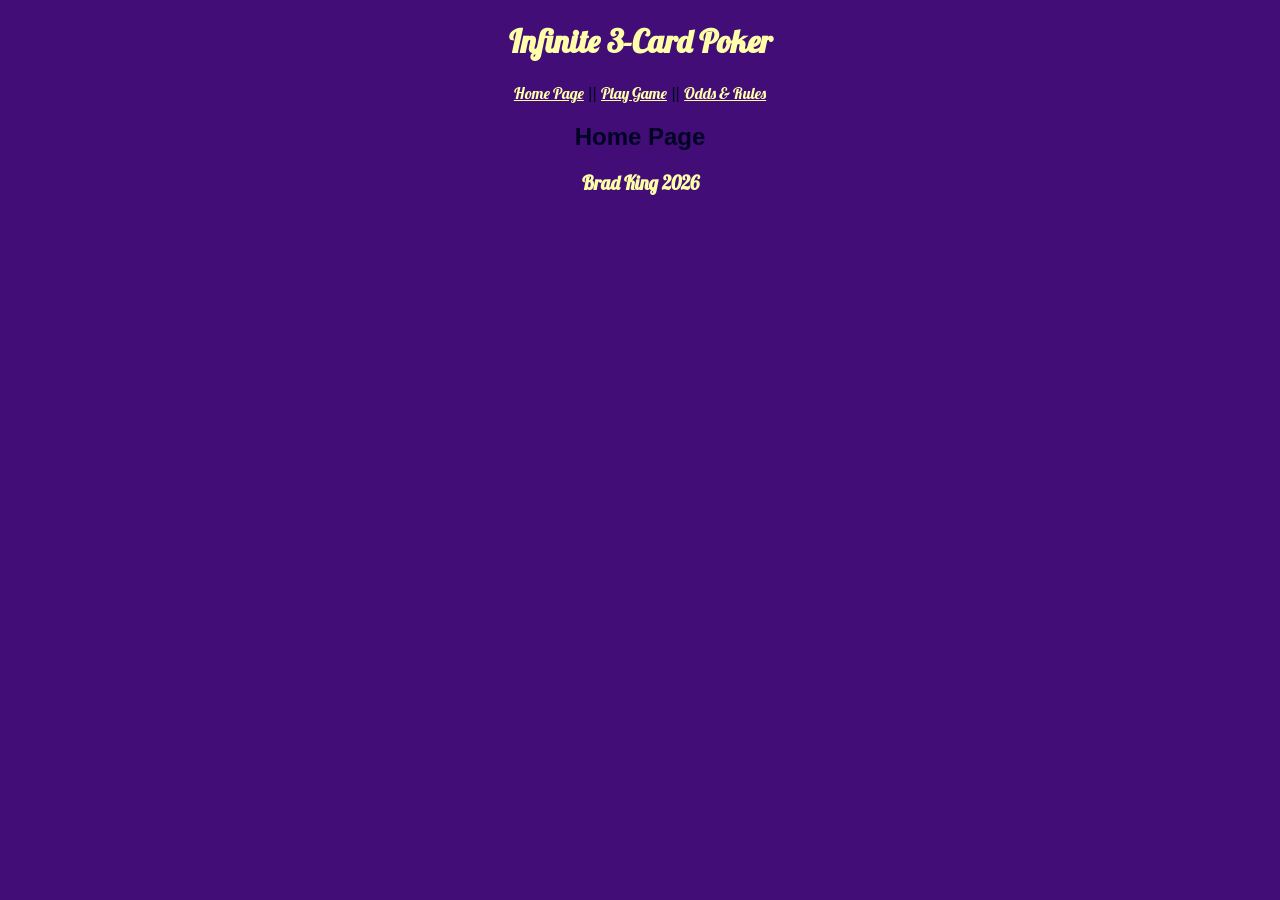
==== I3P/index.html @ cc60639f "set up repo" ====
<!DOCTYPE html>
<html lang="en">
    <head>
        <title>I3P Demo</title>
        <link rel="stylesheet" href="https://fonts.googleapis.com/css?family=Lobster">
        <link href="styles/default.css" rel="stylesheet" type="text/css">
        <script src="https://ajax.googleapis.com/ajax/libs/jquery/3.7.1/jquery.min.js"></script>
        <script src="game.js" type="text/javascript"></script>
    </head>
    <body>
        <header class="centered-text">
            <h1 class="pagehead">Infinite 3-Card Poker</h1>
            <nav>
                <a href="index.html" class="links">Home Page</a>
                ||
                <a href="game.html" class="links">Play Game</a>
                ||
                <a href="rules.html" class="links">Odds & Rules</a>
            </nav>
        </header>
        <main>
            <h2 class="centered-text">Home Page</h2>
        </main>
        <footer class="centered-text">
            <h3 class="pagehead">Brad King 2026</h3>
        </footer>
    </body>
</html>
---- I3P/styles/default.css ----
html {
    background-color: rgb(66, 13, 118);
}

body {
    color: #030425;
    font-family: Arial, Helvetica;
    margin: 0px 0px 0px 0px;
}

table {
    background-color: #c2cbe9;
    border: 2px #042c5a solid;
    margin: 0 auto;
}

select {
    background-color: #c2cbe9;
    border: 2px #042c5a solid;
    margin: 0 auto;
}

input {
    background-color: #c2cbe9;
    border: 2px #042c5a solid;
    margin: 0 auto;
    text-align: right;
}

tbody tr:nth-child(even) td {
    background-color: #FFFFFF;
}

td {
    background-color: #e8eff8;
    border: 1px #042c5a solid;
}

figcaption {
    font-style: italic;
    font-size: 10pt;
}

button {
    background-color: #042c5a;
    color: #fafd4e;
}

.centered-text {
    text-align: center;
}

.left-text {
    text-align: left;
}

.pagehead {
    color: rgb(254, 255, 168);
    font-family: "Lobster";
}

.game_header {
    font-family: "Lobster";
    font-size: 24px;
}

.links {
    font-family: "Lobster";
    color: rgb(254, 255, 168);
}

.grid-container {
    display: grid;
    grid-template-columns: auto;
    justify-content: center;
}

.whitespace {
    padding: 40px;
}

.center_content {
    display: flex;
    align-items: center;
    justify-content: center;
}

#comparator {
    font-size: 64px;
}

#game_main {
    display: grid;
    grid-template-columns: 1fr 1fr 1fr;
}

#game_window {
    /*
    height: 320px;
    width: 100%;
    margin: 30px;
    */
    margin-top: 30px;
    padding: 10px;
    background-color: rgb(192, 129, 255);
    border: 8px black solid;
    display: grid;
    grid-template-columns: 1fr;
    border-radius: 10px;
}

#board {
    display: grid;
    grid-template-columns: 1fr;
    margin: 0;
}

#controls {
    display: grid;
    grid-template-columns: 1fr 1fr;
    margin-top: 10px;
    padding-top: 5px;
    padding-bottom: 5px;
}

#display {
    /* height: 32px; */
    display: grid;
    grid-template-columns: 1fr 1fr 1fr;
    margin-bottom: 10px;
    padding-top: 5px;
    padding-bottom: 5px;
    color:rgb(254, 255, 168);
    background-color: black;
    border-radius: 10px;
    font-family: "Lobster";
    font-size: 20px;
}

#betting_display {
    display: grid;
    grid-template-columns: 1fr 1fr;
    margin-top: 10px;
    margin-bottom: 10px;
    padding-top: 5px;
    padding-bottom: 5px;
    color:rgb(254, 255, 168);
    background-color: black;
    border-radius: 10px;
    font-family: "Lobster";
    font-size: 20px;
}


#ante {
    margin-top: 10px;
}

#pair_plus {
    margin-top: 10px;
}

#ante_label {
    font-family: Lobster;
    margin-right: 10px;
    margin-left: 10px;
}

#pair_plus_label {
    font-family: Lobster;
    margin-right: 10px;
    margin-left: 10px;
}

/*
#play {
    height: 48px;
}

#fold {
    height: 48px;
}
    */

.control_div {
    /*
    display: grid;
    grid-template-columns: 1fr 1fr 1fr;
    */
    display: flex;
    align-items: center;
    justify-content: center;
}

.button {
    background-color: rgb(66, 13, 118);
    border: 1px solid rgb(66, 13, 118);
    color: rgb(254, 255, 168);
    display: flex;
    align-items: center;
    justify-content: center;
    border-radius: 10px;
    margin-top: 5px;
    margin-bottom: 5px;
    width: 60%;
    padding: 10px;
    font-family: "Lobster";
    font-size: 20px;
}

.button:hover {
    background-color: black;
}

.small_button {
    background-color: rgb(66, 13, 118);
    border: 1px solid rgb(66, 13, 118);
    color: rgb(254, 255, 168);
    display: flex;
    align-items: center;
    justify-content: center;
    border-radius: 10px;
    margin-top: 5px;
    margin-bottom: 5px;
    width: 30%;
    font-family: "Lobster";
    font-size: 20px;
}

.small_button:hover {
    background-color: #165aa8;
}

.card_grid {
    display: grid;
    grid-template-columns: 1fr 1fr 1fr;
}

.card {
    margin: 20px;
    height: 60%;
    width: 54px;
    border: 8px white solid;
    font-size: 48px;
    font-family: "Lobster";
    border-radius: 10px;
}

.spade {
    background-color: white;
    color: black;
    border: 10px black solid;
}

.heart {
    background-color: white;
    color: red;
    border: 10px red solid;
}

.club {
    background-color: red;
    color: white;
    border: 10px white solid;
}

.diamond {
    background-color: black;
    color: white;
    border: 10px white solid;
}

.flipped_card {
    margin: 20px;
    height: 60%;
    width: 54px;
    border: 10px rgb(254, 255, 168) solid;
    background-color: rgb(44, 1, 87);
    color: rgba(0, 0, 0, 0);
}

.disabled {
    background-color: rgb(192, 129, 255);
    color: rgb(66, 13, 118);
}

.disabled:hover {
    background-color: rgb(192, 129, 255);
    color: rgb(66, 13, 118);
}

.green_text {
    color: lime;
}

.red_text {
    color: red;
}

.yellow_text {
    color: rgb(254, 255, 168);
}
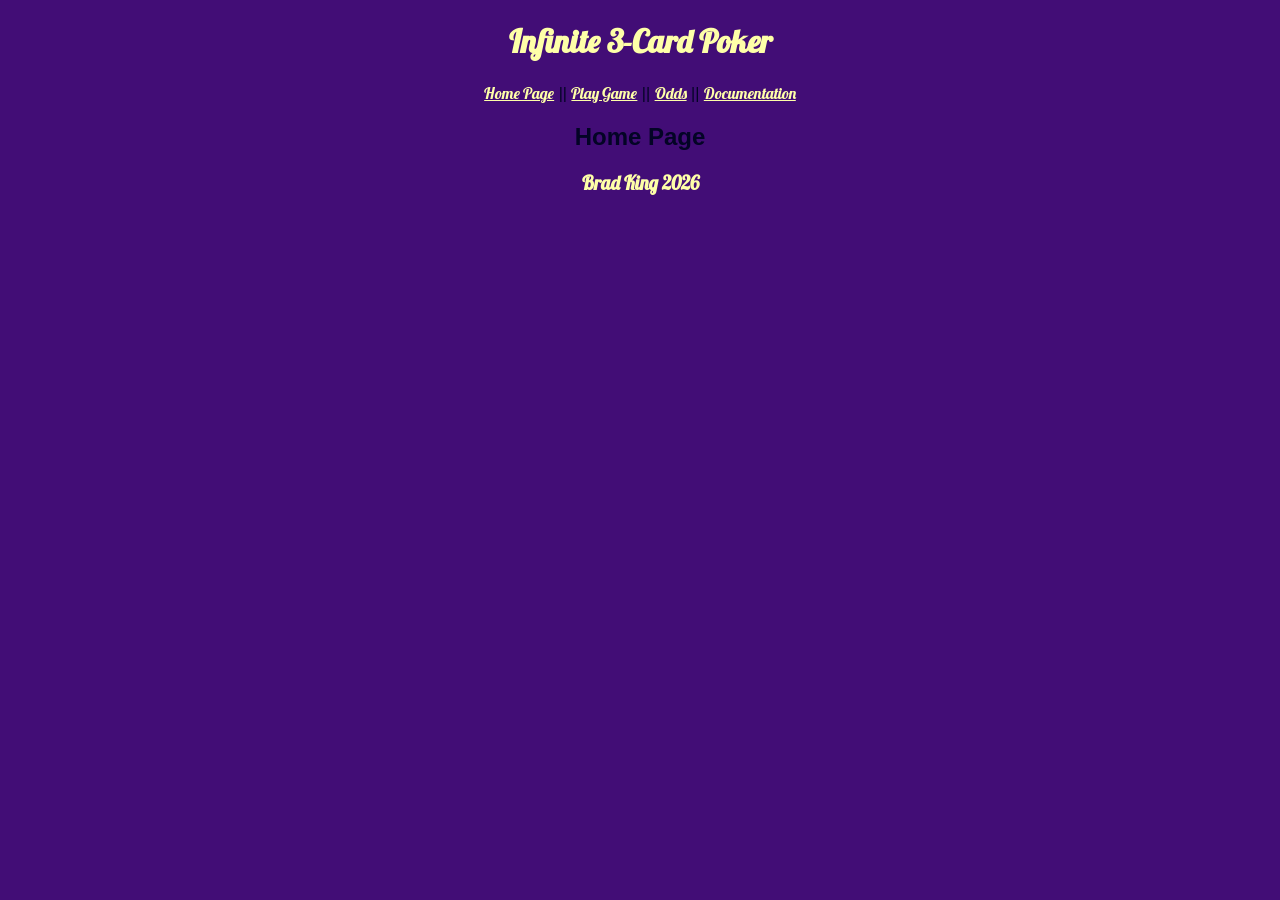
==== commit ed4b24f9: "fix index nav" ====
--- a/I3P/index.html
+++ b/I3P/index.html
@@ -15,7 +15,9 @@
                 ||
                 <a href="game.html" class="links">Play Game</a>
                 ||
-                <a href="rules.html" class="links">Odds & Rules</a>
+                <a href="odds.html" class="links">Odds</a>
+                ||
+                <a href="doc.html" class="links">Documentation</a>
             </nav>
         </header>
         <main>
--- a/I3P/styles/default.css
+++ b/I3P/styles/default.css
@@ -299,4 +299,16 @@
 
 .yellow_text {
     color: rgb(254, 255, 168);
+}
+
+.winner {
+    background-color: lime;
+    color: black;
+    border-radius: 10px;
+}
+
+.loser {
+    background-color: red;
+    color: white;
+    border-radius: 10px;
 }
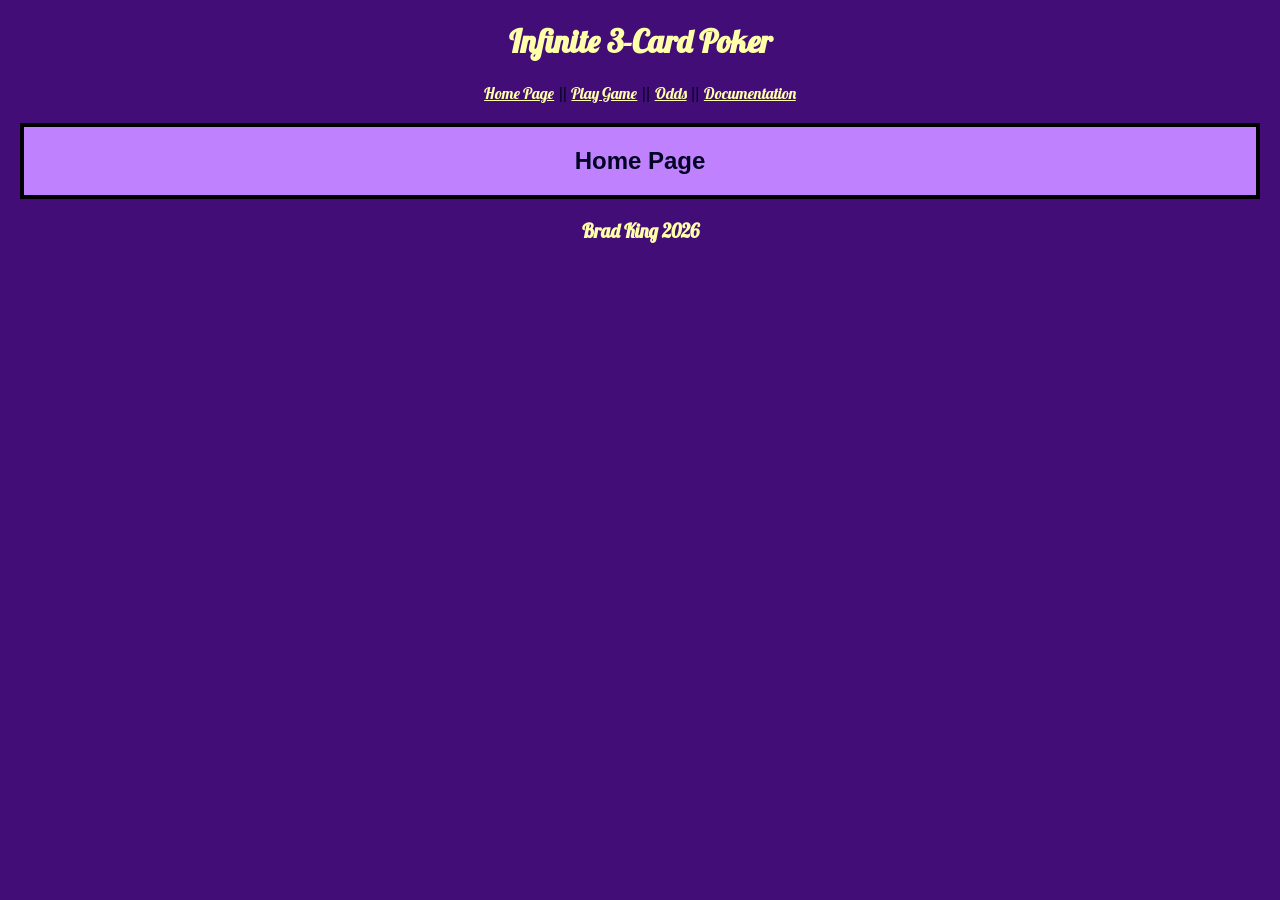
==== commit 6258ef95: "added odds table and css changes" ====
--- a/I3P/index.html
+++ b/I3P/index.html
@@ -4,6 +4,7 @@
         <title>I3P Demo</title>
         <link rel="stylesheet" href="https://fonts.googleapis.com/css?family=Lobster">
         <link href="styles/default.css" rel="stylesheet" type="text/css">
+        <link href="styles/game.css" rel="stylesheet" type="text/css">
         <script src="https://ajax.googleapis.com/ajax/libs/jquery/3.7.1/jquery.min.js"></script>
         <script src="game.js" type="text/javascript"></script>
     </head>
--- a/I3P/styles/default.css
+++ b/I3P/styles/default.css
@@ -8,23 +8,15 @@
     margin: 0px 0px 0px 0px;
 }
 
-table {
-    background-color: #c2cbe9;
-    border: 2px #042c5a solid;
-    margin: 0 auto;
+main {
+    background-color: rgb(192, 129, 255);
+    border: 4px solid black;
+    margin: 20px;
 }
 
-select {
-    background-color: #c2cbe9;
-    border: 2px #042c5a solid;
+table {
+    background-color: rgb(192, 129, 255);
     margin: 0 auto;
-}
-
-input {
-    background-color: #c2cbe9;
-    border: 2px #042c5a solid;
-    margin: 0 auto;
-    text-align: right;
 }
 
 tbody tr:nth-child(even) td {
@@ -32,18 +24,8 @@
 }
 
 td {
-    background-color: #e8eff8;
+    background-color: rgb(226, 203, 250);
     border: 1px #042c5a solid;
-}
-
-figcaption {
-    font-style: italic;
-    font-size: 10pt;
-}
-
-button {
-    background-color: #042c5a;
-    color: #fafd4e;
 }
 
 .centered-text {
@@ -59,14 +41,13 @@
     font-family: "Lobster";
 }
 
-.game_header {
-    font-family: "Lobster";
-    font-size: 24px;
-}
-
 .links {
     font-family: "Lobster";
     color: rgb(254, 255, 168);
+}
+
+.links:hover {
+    color: white;
 }
 
 .grid-container {
@@ -85,210 +66,6 @@
     justify-content: center;
 }
 
-#comparator {
-    font-size: 64px;
-}
-
-#game_main {
-    display: grid;
-    grid-template-columns: 1fr 1fr 1fr;
-}
-
-#game_window {
-    /*
-    height: 320px;
-    width: 100%;
-    margin: 30px;
-    */
-    margin-top: 30px;
-    padding: 10px;
-    background-color: rgb(192, 129, 255);
-    border: 8px black solid;
-    display: grid;
-    grid-template-columns: 1fr;
-    border-radius: 10px;
-}
-
-#board {
-    display: grid;
-    grid-template-columns: 1fr;
-    margin: 0;
-}
-
-#controls {
-    display: grid;
-    grid-template-columns: 1fr 1fr;
-    margin-top: 10px;
-    padding-top: 5px;
-    padding-bottom: 5px;
-}
-
-#display {
-    /* height: 32px; */
-    display: grid;
-    grid-template-columns: 1fr 1fr 1fr;
-    margin-bottom: 10px;
-    padding-top: 5px;
-    padding-bottom: 5px;
-    color:rgb(254, 255, 168);
-    background-color: black;
-    border-radius: 10px;
-    font-family: "Lobster";
-    font-size: 20px;
-}
-
-#betting_display {
-    display: grid;
-    grid-template-columns: 1fr 1fr;
-    margin-top: 10px;
-    margin-bottom: 10px;
-    padding-top: 5px;
-    padding-bottom: 5px;
-    color:rgb(254, 255, 168);
-    background-color: black;
-    border-radius: 10px;
-    font-family: "Lobster";
-    font-size: 20px;
-}
-
-
-#ante {
-    margin-top: 10px;
-}
-
-#pair_plus {
-    margin-top: 10px;
-}
-
-#ante_label {
-    font-family: Lobster;
-    margin-right: 10px;
-    margin-left: 10px;
-}
-
-#pair_plus_label {
-    font-family: Lobster;
-    margin-right: 10px;
-    margin-left: 10px;
-}
-
-/*
-#play {
-    height: 48px;
-}
-
-#fold {
-    height: 48px;
-}
-    */
-
-.control_div {
-    /*
-    display: grid;
-    grid-template-columns: 1fr 1fr 1fr;
-    */
-    display: flex;
-    align-items: center;
-    justify-content: center;
-}
-
-.button {
-    background-color: rgb(66, 13, 118);
-    border: 1px solid rgb(66, 13, 118);
-    color: rgb(254, 255, 168);
-    display: flex;
-    align-items: center;
-    justify-content: center;
-    border-radius: 10px;
-    margin-top: 5px;
-    margin-bottom: 5px;
-    width: 60%;
-    padding: 10px;
-    font-family: "Lobster";
-    font-size: 20px;
-}
-
-.button:hover {
-    background-color: black;
-}
-
-.small_button {
-    background-color: rgb(66, 13, 118);
-    border: 1px solid rgb(66, 13, 118);
-    color: rgb(254, 255, 168);
-    display: flex;
-    align-items: center;
-    justify-content: center;
-    border-radius: 10px;
-    margin-top: 5px;
-    margin-bottom: 5px;
-    width: 30%;
-    font-family: "Lobster";
-    font-size: 20px;
-}
-
-.small_button:hover {
-    background-color: #165aa8;
-}
-
-.card_grid {
-    display: grid;
-    grid-template-columns: 1fr 1fr 1fr;
-}
-
-.card {
-    margin: 20px;
-    height: 60%;
-    width: 54px;
-    border: 8px white solid;
-    font-size: 48px;
-    font-family: "Lobster";
-    border-radius: 10px;
-}
-
-.spade {
-    background-color: white;
-    color: black;
-    border: 10px black solid;
-}
-
-.heart {
-    background-color: white;
-    color: red;
-    border: 10px red solid;
-}
-
-.club {
-    background-color: red;
-    color: white;
-    border: 10px white solid;
-}
-
-.diamond {
-    background-color: black;
-    color: white;
-    border: 10px white solid;
-}
-
-.flipped_card {
-    margin: 20px;
-    height: 60%;
-    width: 54px;
-    border: 10px rgb(254, 255, 168) solid;
-    background-color: rgb(44, 1, 87);
-    color: rgba(0, 0, 0, 0);
-}
-
-.disabled {
-    background-color: rgb(192, 129, 255);
-    color: rgb(66, 13, 118);
-}
-
-.disabled:hover {
-    background-color: rgb(192, 129, 255);
-    color: rgb(66, 13, 118);
-}
-
 .green_text {
     color: lime;
 }
@@ -301,14 +78,7 @@
     color: rgb(254, 255, 168);
 }
 
-.winner {
-    background-color: lime;
-    color: black;
-    border-radius: 10px;
-}
-
-.loser {
-    background-color: red;
-    color: white;
-    border-radius: 10px;
+#version {
+    font-family: "Lobster";
+    padding: 3px;
 }
--- a/I3P/styles/game.css
+++ b/I3P/styles/game.css
@@ -0,0 +1,331 @@
+html {
+    background-color: rgb(66, 13, 118);
+}
+
+body {
+    color: #030425;
+    font-family: Arial, Helvetica;
+    margin: 0px 0px 0px 0px;
+}
+
+td {
+    text-align: center;
+    font-weight: bold;
+}
+
+.centered-text {
+    text-align: center;
+}
+
+.left-text {
+    text-align: left;
+}
+
+.pagehead {
+    color: rgb(254, 255, 168);
+    font-family: "Lobster";
+}
+
+.game_header {
+    font-family: "Lobster";
+    font-size: 24px;
+    border-radius: 10px;
+    background-color: black;
+    color: rgb(254, 255, 168);
+}
+
+.links {
+    font-family: "Lobster";
+    color: rgb(254, 255, 168);
+}
+
+.grid-container {
+    display: grid;
+    grid-template-columns: auto;
+    justify-content: center;
+}
+
+.whitespace {
+    padding: 40px;
+}
+
+.center_content {
+    display: flex;
+    align-items: center;
+    justify-content: center;
+}
+
+#comparator {
+    font-size: 64px;
+}
+
+#game_main {
+    display: grid;
+    grid-template-columns: 1fr 1fr 1fr;
+}
+
+#game_window {
+    /*
+    height: 320px;
+    width: 100%;
+    margin: 30px;
+    */
+    margin-top: 30px;
+    padding: 10px;
+    background-color: rgb(192, 129, 255);
+    border: 8px black solid;
+    display: grid;
+    grid-template-columns: 1fr;
+    border-radius: 10px;
+}
+
+#board {
+    display: grid;
+    grid-template-columns: 1fr;
+    margin: 0;
+}
+
+#controls {
+    display: grid;
+    grid-template-columns: 1fr 1fr;
+    margin-top: 10px;
+    padding-top: 5px;
+    padding-bottom: 5px;
+}
+
+#display {
+    /* height: 32px; */
+    display: grid;
+    grid-template-columns: 1fr 1fr 1fr;
+    margin-bottom: 10px;
+    padding-top: 5px;
+    padding-bottom: 5px;
+    color:rgb(254, 255, 168);
+    background-color: black;
+    border-radius: 10px;
+    font-family: "Lobster";
+    font-size: 20px;
+}
+
+#betting_display {
+    display: grid;
+    grid-template-columns: 1fr 1fr;
+    margin-top: 10px;
+    margin-bottom: 10px;
+    padding-top: 5px;
+    padding-bottom: 5px;
+    color:rgb(254, 255, 168);
+    background-color: black;
+    border-radius: 10px;
+    font-family: "Lobster";
+    font-size: 20px;
+}
+
+
+#ante {
+    margin-top: 10px;
+}
+
+#pair_plus {
+    margin-top: 10px;
+}
+
+#ante_label {
+    font-family: Lobster;
+    margin-right: 10px;
+    margin-left: 10px;
+    user-select: none;
+}
+
+#pair_plus_label {
+    font-family: Lobster;
+    margin-right: 10px;
+    margin-left: 10px;
+    user-select: none;
+}
+
+/*
+#play {
+    height: 48px;
+}
+
+#fold {
+    height: 48px;
+}
+    */
+
+.control_div {
+    /*
+    display: grid;
+    grid-template-columns: 1fr 1fr 1fr;
+    */
+    display: flex;
+    align-items: center;
+    justify-content: center;
+}
+
+.button {
+    background-color: rgb(66, 13, 118);
+    border: 1px solid rgb(66, 13, 118);
+    color: rgb(254, 255, 168);
+    display: flex;
+    align-items: center;
+    justify-content: center;
+    border-radius: 10px;
+    margin-top: 5px;
+    margin-bottom: 5px;
+    width: 60%;
+    padding: 10px;
+    font-family: "Lobster";
+    font-size: 20px;
+    user-select: none;
+}
+
+.button:hover {
+    background-color: black;
+}
+
+.small_button {
+    background-color: rgb(66, 13, 118);
+    border: 1px solid rgb(66, 13, 118);
+    color: rgb(254, 255, 168);
+    display: flex;
+    align-items: center;
+    justify-content: center;
+    border-radius: 10px;
+    margin-top: 5px;
+    margin-bottom: 5px;
+    width: 30%;
+    font-family: "Lobster";
+    font-size: 20px;
+    user-select: none;
+}
+
+.small_button:hover {
+    background-color: black;
+}
+
+.card_grid {
+    display: grid;
+    grid-template-columns: 1fr 1fr 1fr;
+}
+
+.card {
+    margin: 20px;
+    height: 60%;
+    width: 54px;
+    border: 10px white solid;
+    font-size: 48px;
+    font-family: "Lobster";
+    border-radius: 10px;
+    user-select: none;
+}
+
+.spade {
+    background-color: white;
+    color: black;
+    border: 10px black solid;
+}
+
+.heart {
+    background-color: white;
+    color: red;
+    border: 10px red solid;
+}
+
+.club {
+    background-color: red;
+    color: white;
+    border: 10px white solid;
+}
+
+.diamond {
+    background-color: black;
+    color: white;
+    border: 10px white solid;
+}
+
+.small_card {
+    margin: 5px;
+    padding: 5px;
+    height: 60%;
+    width: 32px;
+    border: 10px white solid;
+    font-size: 32px;
+    font-family: "Lobster";
+    border-radius: 10px;
+    user-select: none;
+    border: 6px;
+}
+
+.small_spade {
+    background-color: white;
+    color: black;
+    border: 6px black solid;
+}
+
+.small_heart {
+    background-color: white;
+    color: red;
+    border: 6px red solid;
+}
+
+.small_club {
+    background-color: red;
+    color: white;
+    border: 6px white solid;
+}
+
+.small_diamond {
+    background-color: black;
+    color: white;
+    border: 6px white solid;
+}
+
+.flipped_card {
+    margin: 20px;
+    height: 60%;
+    width: 54px;
+    border: 10px rgb(254, 255, 168) solid;
+    background-color: rgb(44, 1, 87);
+    color: rgba(0, 0, 0, 0);
+}
+
+.disabled {
+    background-color: rgb(192, 129, 255);
+    color: rgb(66, 13, 118);
+}
+
+.disabled:hover {
+    background-color: rgb(192, 129, 255);
+    color: rgb(66, 13, 118);
+}
+
+.green_text {
+    color: lime;
+}
+
+.red_text {
+    color: red;
+}
+
+.yellow_text {
+    color: rgb(254, 255, 168);
+}
+
+.winner {
+    background-color: lime;
+    color: black;
+    border-radius: 10px;
+}
+
+.loser {
+    background-color: red;
+    color: white;
+    border-radius: 10px;
+}
+
+#version {
+    font-family: "Lobster";
+    padding: 3px;
+}
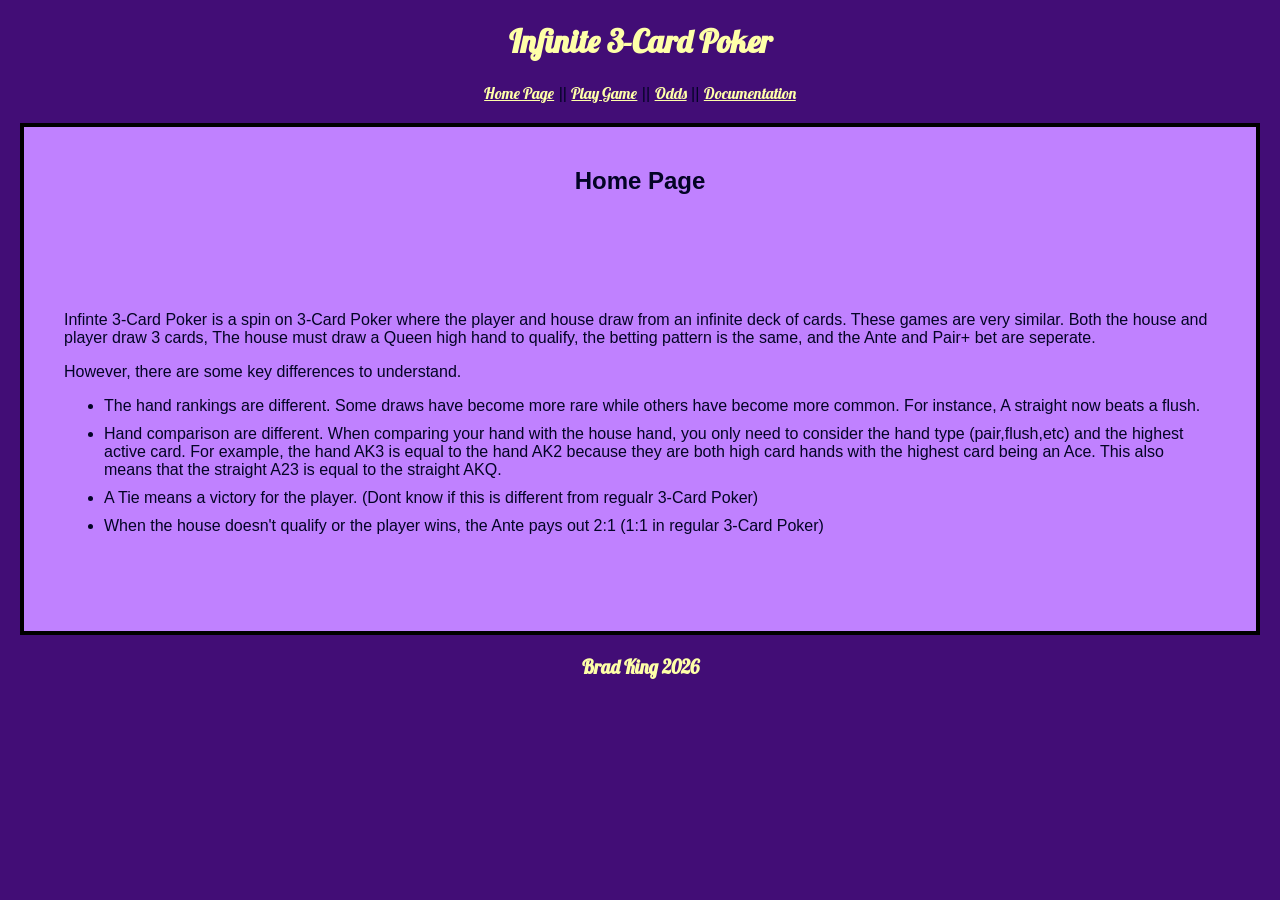
==== commit 4832f55f: "ready for demo a.0.5" ====
--- a/I3P/index.html
+++ b/I3P/index.html
@@ -23,6 +23,28 @@
         </header>
         <main>
             <h2 class="centered-text">Home Page</h2>
+            <div class="whitespace"></div>
+            <p>
+                Infinte 3-Card Poker is a spin on 3-Card Poker where the player and house draw from an infinite deck of cards. These games are very similar.
+                Both the house and player draw 3 cards, The house must draw a Queen high hand to qualify, the betting pattern is the same, and the Ante and Pair+ bet are seperate.
+            </p>
+            <p>
+                However, there are some key differences to understand.
+            </p>
+            <ul>
+                <li>The hand rankings are different. Some draws have become more rare while others have become more common. For instance, A straight now beats a flush.</li>
+                <li>
+                    Hand comparison are different. When comparing your hand with the house hand, you only need to consider the hand type (pair,flush,etc) and the highest active card.
+                    For example, the hand AK3 is equal to the hand AK2 because they are both high card hands with the highest card being an Ace. This also means that the straight A23 is equal to the straight AKQ.
+                </li>
+                <li>
+                    A Tie means a victory for the player. (Dont know if this is different from regualr 3-Card Poker)
+                </li>
+                <li>
+                    When the house doesn't qualify or the player wins, the Ante pays out 2:1 (1:1 in regular 3-Card Poker)
+                </li>
+            </ul>
+            <div class="whitespace"></div>
         </main>
         <footer class="centered-text">
             <h3 class="pagehead">Brad King 2026</h3>
--- a/I3P/styles/default.css
+++ b/I3P/styles/default.css
@@ -12,6 +12,18 @@
     background-color: rgb(192, 129, 255);
     border: 4px solid black;
     margin: 20px;
+    padding-top: 20px;
+}
+
+p {
+    margin-left: 40px;
+    margin-right: 40px;
+}
+
+li {
+    margin: 10px;
+    margin-left: 40px;
+    margin-right: 40px;
 }
 
 table {
@@ -19,9 +31,11 @@
     margin: 0 auto;
 }
 
+/*
 tbody tr:nth-child(even) td {
     background-color: #FFFFFF;
 }
+    */
 
 td {
     background-color: rgb(226, 203, 250);
@@ -57,7 +71,7 @@
 }
 
 .whitespace {
-    padding: 40px;
+    padding: 10px;
 }
 
 .center_content {
@@ -81,4 +95,19 @@
 #version {
     font-family: "Lobster";
     padding: 3px;
+}
+
+.great {
+    background-color: #64ff71;
+    padding: 10px;
+}
+
+.good {
+    background-color: #befbc3;
+    padding: 10px;
+}
+
+.bad {
+    background-color: rgb(253, 150, 150);
+    padding: 10px;
 }
